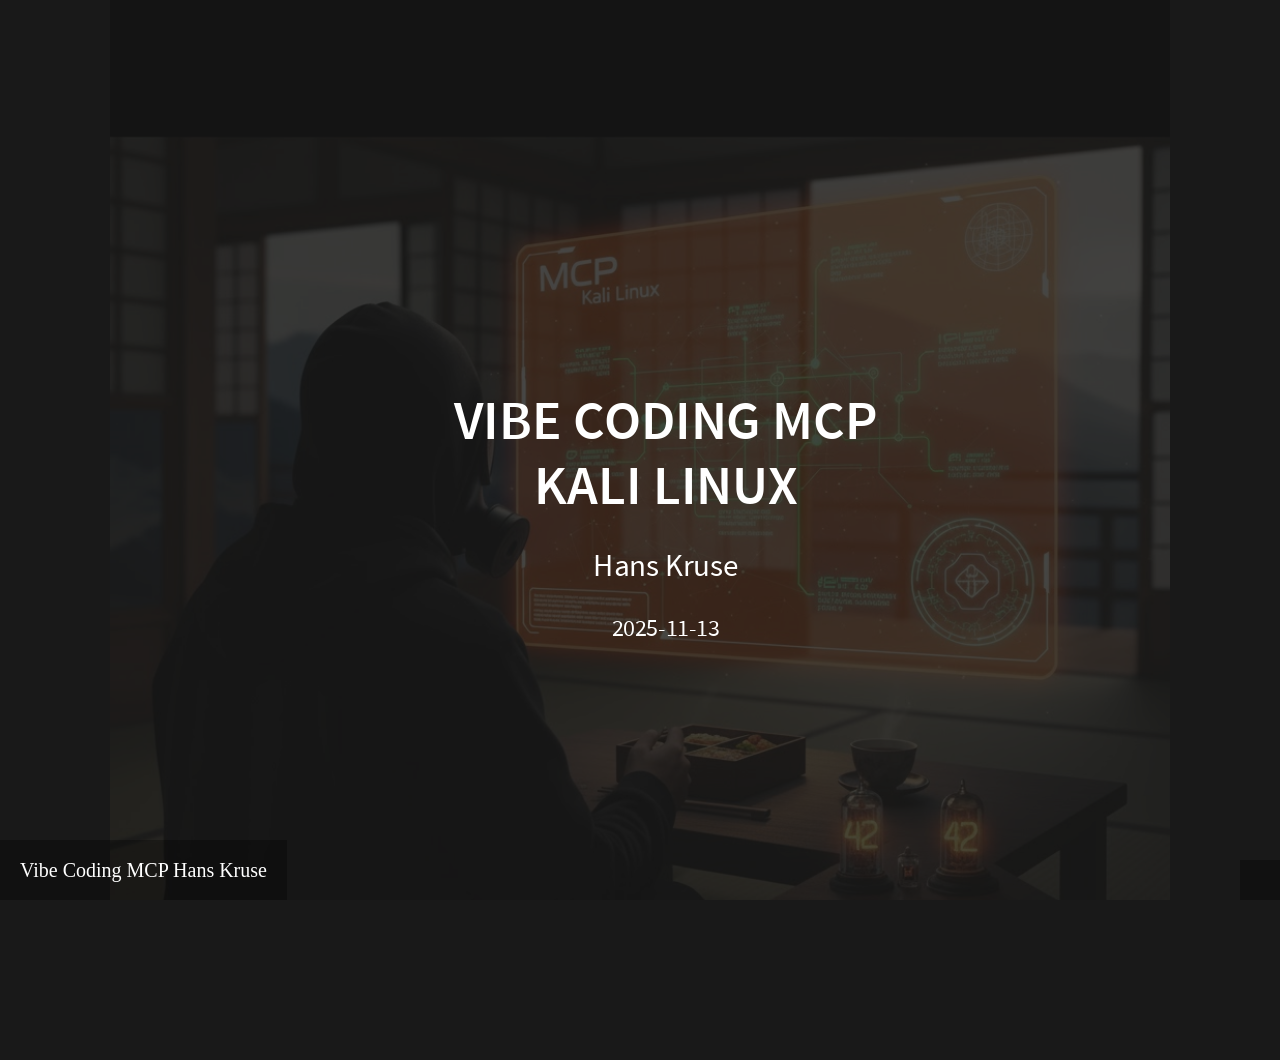
==== index.html @ af6f3811 "Single sheets for examples" ====
<!DOCTYPE html>
<html>
<head>
  <meta charset="utf-8">
  <meta name="generator" content="pandoc">
  <meta name="author" content="Hans Kruse">
  <meta name="dcterms.date" content="2025-11-13">
  <title>Vibe Coding MCP Kali Linux</title>
  <meta name="apple-mobile-web-app-capable" content="yes">
  <meta name="apple-mobile-web-app-status-bar-style" content="black-translucent">
  <meta name="viewport" content="width=device-width, initial-scale=1.0, maximum-scale=1.0, user-scalable=no, minimal-ui">
  <link rel="stylesheet" href="./reveal.js-4.6.1/dist/reset.css">
  <link rel="stylesheet" href="./reveal.js-4.6.1/dist/reveal.css">
  <style>
    .reveal .sourceCode {  /* see #7635 */
      overflow: visible;
    }
    code{white-space: pre-wrap;}
    span.smallcaps{font-variant: small-caps;}
    div.columns{display: flex; gap: min(4vw, 1.5em);}
    div.column{flex: auto; overflow-x: auto;}
    div.hanging-indent{margin-left: 1.5em; text-indent: -1.5em;}
    /* The extra [class] is a hack that increases specificity enough to
       override a similar rule in reveal.js */
    ul.task-list[class]{list-style: none;}
    ul.task-list li input[type="checkbox"] {
      font-size: inherit;
      width: 0.8em;
      margin: 0 0.8em 0.2em -1.6em;
      vertical-align: middle;
    }
    .display.math{display: block; text-align: center; margin: 0.5rem auto;}
  </style>
  <link rel="stylesheet" href="./reveal.js-4.6.1/dist/theme/black.css" id="theme">
  <link rel="stylesheet" href="custom.css"/>
</head>
<body>
<div id="footer-left">
  <a href="https://github.com/hanskruse/vibe-coding-mcp">Vibe Coding MCP Hans Kruse</a>
</div>
<div id="footer-right">
  <div class="page-number"></div>
</div>
  <div class="reveal">
    <div class="slides">

<section id="title-slide" data-background-image="images/0_start.jpg" data-background-opacity="0.2" data-background-size="contain">
  <h1 class="title">Vibe Coding MCP<br>Kali Linux</h1>
  <p class="author">Hans Kruse</p>
  <p class="date">2025-11-13</p>
</section>

<section id="introduction" class="slide level1">
<h1>Introduction</h1>
<div class="two-column-layout">
<div class="left-column">
<ul>
<li>OWASP Global Appsec</li>
<li>Let AI control security tools</li>
<li>Culinairy Vibe Coding Journey</li>
</ul>
</div>
<div class="right-column" data-image="images/1_start_presentation.jpg">

</div>
</div>
</section>
<section id="rules" class="slide level1">
<h1>Rules</h1>
<div class="two-column-layout">
<div class="left-column">
<ul>
<li>Hobby project</li>
<li>My Own time</li>
<li>My Own Hardware</li>
<li>Local or contracted LLMs</li>
<li>Check company policies</li>
<li>Don’t install tools without permission</li>
<li>Don’t hack without permission</li>
<li>Check generated code</li>
</ul>
</div>
<div class="right-column" data-image="images/1.1_zero_days.jpg">

</div>
</div>
</section>
<section id="context" class="slide level1">
<h1>Context</h1>
<div class="two-column-layout">
<div class="left-column">
<ul>
<li>LLM lossy copy of the internet</li>
<li>cut-off date</li>
<li>context</li>
<li>Train your own model</li>
<li>Tune an existing model</li>
<li>Retrieval Augmented Generation(RAG)</li>
<li>Agents</li>
<li><a href="https://en.wikipedia.org/wiki/Model_Context_Protocol">Model
Context Protocol</a></li>
<li>MCP November 1994</li>
</ul>
</div>
<div class="right-column"
data-image="images/2_zen_ai_training_rag_mcp.jpg">

</div>
</div>
</section>
<section id="reminds-me-of.." class="slide level1">
<h1>Reminds me of..</h1>
<div class="two-column-layout">
<div class="left-column">
<ul>
<li>Web services</li>
<li>Micro services</li>
<li><a
href="https://en.wikipedia.org/wiki/Common_Gateway_Interface">Common
Gateway Interface</a></li>
<li>CGI 1993</li>
</ul>
</div>
<div class="right-column" data-image="images/3_zen_cgi_bin.jpg">

</div>
</div>
</section>
<section id="spring-ai-and-langchain4j" class="slide level1">
<h1>Spring AI and LangChain4J</h1>
<div class="two-column-layout">
<div class="left-column">
<ul>
<li>Python sample code</li>
<li>I want it in Java</li>
<li>Apeldoorn JUG, JFall</li>
<li><a href="https://docs.langchain4j.dev/intro">LangChain4J</a></li>
<li><a href="https://spring.io/projects/spring-ai">Spring AI</a></li>
</ul>
</div>
<div class="right-column" data-image="images/4_zen_kali_mcp_spring.jpg">

</div>
</div>
</section>
<section id="vibe-coding-mcp" class="slide level1">
<h1>Vibe Coding MCP</h1>
<div class="two-column-layout">
<div class="left-column">
<table>
<thead>
<tr>
<th>Gemini task</th>
<th style="text-align: center;">Success</th>
</tr>
</thead>
<tbody>
<tr>
<td>Kali Linux</td>
<td style="text-align: center;">❌</td>
</tr>
<tr>
<td>NMap on Debian</td>
<td style="text-align: center;">❌</td>
</tr>
<tr>
<td>Echo service</td>
<td style="text-align: center;">✅</td>
</tr>
<tr>
<td>Replace Echo service with NMap</td>
<td style="text-align: center;">✅</td>
</tr>
<tr>
<td>Replace Debian with Kali</td>
<td style="text-align: center;">✅</td>
</tr>
<tr>
<td>Add Whois</td>
<td style="text-align: center;">✅</td>
</tr>
<tr>
<td>Add dig</td>
<td style="text-align: center;">✅</td>
</tr>
<tr>
<td>Four more tools</td>
<td style="text-align: center;">✅</td>
</tr>
</tbody>
</table>
</div>
<div class="right-column"
data-image="images/5_zen_gemini_mobil_refuse_kali.jpg">

</div>
</div>
</section>
<section id="due-dillegence" class="slide level1">
<h1>Due dillegence</h1>
<div class="two-column-layout">
<div class="left-column">
<ul>
<li>Checked Google bug bountry program</li>
<li>It almost works</li>
<li>When you start from Echo?</li>
<li>Checked with Google Gemini team</li>
</ul>
</div>
<div class="right-column" data-image="images/stack_our_elbow.jpg">

</div>
</div>
</section>
<section id="a-webservice" class="slide level1">
<h1>A webservice !?!</h1>
<div class="two-column-layout">
<div class="left-column">
<ul>
<li>Manual cleanup</li>
<li>Refactored the code with gemini-cli</li>
<li>A working solution</li>
<li>Not MCP compliant</li>
<li>A webservice</li>
</ul>
</div>
<div class="right-column" data-image="images/vibe_coded_webservice.png">

</div>
</div>
</section>
<section id="the-vibe-is-on" class="slide level1">
<h1>The Vibe is on</h1>
<div class="two-column-layout">
<div class="left-column">
<ul>
<li>3 Saturdays of prompting</li>
<li>Spring-AI</li>
<li>Spring-AI Milestone releases</li>
<li>Langchain 4J</li>
<li>Convert code to Kotlin</li>
<li>Try Koog</li>
<li>Non-working oscillations</li>
</ul>
</div>
<div class="right-column"
data-image="images/6_vibe_coding_out_of_control.jpg">

</div>
</div>
</section>
<section id="code-deleted" class="slide level1">
<h1>Code deleted</h1>
<div class="two-column-layout">
<div class="left-column">
<ul>
<li>My LinkedIn: Deleted code is ok</li>
<li>Why did you delete the code?</li>
<li>It compiles</li>
</ul>
</div>
<div class="right-column" data-image="images/code_deleted.jpg">

</div>
</div>
</section>
<section id="human-intervention" class="slide level1">
<h1>Human Intervention</h1>
<div class="two-column-layout">
<div class="left-column">
<ul>
<li>Read documentation</li>
<li>Watch a tutorial video</li>
<li>Generate a sample project</li>
<li>Feed to LLM as example for fixing</li>
</ul>
</div>
<div class="right-column"
data-image="images/7_vibe_codig_fix_with_example_project_and_better_food_and_pilot_cap.jpg">

</div>
</div>
</section>
<section id="example-project" class="slide level1">
<h1>Example project</h1>
<p><img src="images/example_project.png" style="width: 100%; height: auto;"></p>
</section>
<section id="fixed-project" class="slide level1">
<h1>Fixed Project</h1>
<p><img src="images/fixed_project.png" style="width: 100%; height: auto;"></p>
</section>
<section id="mcp-inspector" class="slide level1">
<h1>MCP Inspector</h1>
<p><img src="images/mcp_inspector.png" style="width: 100%; height: auto;"></p>
</section>
<section id="llm-studio" class="slide level1">
<h1>LLM Studio</h1>
<p><img src="images/llm_studio.png" style="width: 100%; height: auto;"></p>
</section>
<section id="conclusion" class="slide level1">
<h1>Conclusion</h1>
<div class="two-column-layout">
<div class="left-column">
<ul>
<li>LLM and cutting edge are <br/> No friends</li>
<li>Point LLM to documentation</li>
<li>Point LLM to example project</li>
<li>MCP POC is easy to do</li>
<li>Exposing all options of something like NMAP <br/> Takes a bit
longer.</li>
</ul>
</div>
<div class="right-column"
data-image="images/8_zen_enjoy_kaiseki_cuisine.jpg">

</div>
</div>
</section>
<section id="questions" class="slide level1">
<h1>Questions</h1>
<div class="two-column-layout">
<div class="left-column">
<ul>
<li>Questions?</li>
<li>Remarks?</li>
<li>Anything else?</li>
</ul>
</div>
<div class="right-column" data-image="images/toxic_spaghetti.jpg">

</div>
</div>
</section>
    </div>
  </div>

  <script src="./reveal.js-4.6.1/dist/reveal.js"></script>

  <!-- reveal.js plugins -->
  <script src="./reveal.js-4.6.1/plugin/notes/notes.js"></script>
  <script src="./reveal.js-4.6.1/plugin/search/search.js"></script>
  <script src="./reveal.js-4.6.1/plugin/zoom/zoom.js"></script>

  <script>

      // Full list of configuration options available at:
      // https://revealjs.com/config/
      Reveal.initialize({
        // Display controls in the bottom right corner
        controls: true,

        // Help the user learn the controls by providing hints, for example by
        // bouncing the down arrow when they first encounter a vertical slide
        controlsTutorial: true,

        // Determines where controls appear, "edges" or "bottom-right"
        controlsLayout: 'bottom-right',

        // Visibility rule for backwards navigation arrows; "faded", "hidden"
        // or "visible"
        controlsBackArrows: 'faded',

        // Display a presentation progress bar
        progress: true,

        // Display the page number of the current slide
        slideNumber: false,

        // 'all', 'print', or 'speaker'
        showSlideNumber: 'all',

        // Add the current slide number to the URL hash so that reloading the
        // page/copying the URL will return you to the same slide
        hash: true,

        // Start with 1 for the hash rather than 0
        hashOneBasedIndex: false,

        // Flags if we should monitor the hash and change slides accordingly
        respondToHashChanges: true,

        // Push each slide change to the browser history
        history: false,

        // Enable keyboard shortcuts for navigation
        keyboard: true,

        // Enable the slide overview mode
        overview: true,

        // Disables the default reveal.js slide layout (scaling and centering)
        // so that you can use custom CSS layout
        disableLayout: false,

        // Vertical centering of slides
        center: true,

        // Enables touch navigation on devices with touch input
        touch: true,

        // Loop the presentation
        loop: false,

        // Change the presentation direction to be RTL
        rtl: false,

        // see https://revealjs.com/vertical-slides/#navigation-mode
        navigationMode: 'default',

        // Randomizes the order of slides each time the presentation loads
        shuffle: false,

        // Turns fragments on and off globally
        fragments: true,

        // Flags whether to include the current fragment in the URL,
        // so that reloading brings you to the same fragment position
        fragmentInURL: true,

        // Flags if the presentation is running in an embedded mode,
        // i.e. contained within a limited portion of the screen
        embedded: false,

        // Flags if we should show a help overlay when the questionmark
        // key is pressed
        help: true,

        // Flags if it should be possible to pause the presentation (blackout)
        pause: true,

        // Flags if speaker notes should be visible to all viewers
        showNotes: false,

        // Global override for autoplaying embedded media (null/true/false)
        autoPlayMedia: null,

        // Global override for preloading lazy-loaded iframes (null/true/false)
        preloadIframes: null,

        // Number of milliseconds between automatically proceeding to the
        // next slide, disabled when set to 0, this value can be overwritten
        // by using a data-autoslide attribute on your slides
        autoSlide: 0,

        // Stop auto-sliding after user input
        autoSlideStoppable: true,

        // Use this method for navigation when auto-sliding
        autoSlideMethod: null,

        // Specify the average time in seconds that you think you will spend
        // presenting each slide. This is used to show a pacing timer in the
        // speaker view
        defaultTiming: null,

        // Enable slide navigation via mouse wheel
        mouseWheel: false,

        // The display mode that will be used to show slides
        display: 'block',

        // Hide cursor if inactive
        hideInactiveCursor: true,

        // Time before the cursor is hidden (in ms)
        hideCursorTime: 5000,

        // Opens links in an iframe preview overlay
        previewLinks: false,

        // Transition style (none/fade/slide/convex/concave/zoom)
        transition: 'slide',

        // Transition speed (default/fast/slow)
        transitionSpeed: 'default',

        // Transition style for full page slide backgrounds
        // (none/fade/slide/convex/concave/zoom)
        backgroundTransition: 'fade',

        // Number of slides away from the current that are visible
        viewDistance: 3,

        // Number of slides away from the current that are visible on mobile
        // devices. It is advisable to set this to a lower number than
        // viewDistance in order to save resources.
        mobileViewDistance: 2,

        // reveal.js plugins
        plugins: [
          RevealNotes,
          RevealSearch,
          RevealZoom
        ]
      });
    </script>
    <script>
    </body>
</html>
---- reveal.js-4.6.1/dist/reveal.css ----
/*!
* reveal.js 4.5.0
* https://revealjs.com
* MIT licensed
*
* Copyright (C) 2011-2023 Hakim El Hattab, https://hakim.se
*/
.reveal .r-stretch,.reveal .stretch{max-width:none;max-height:none}.reveal pre.r-stretch code,.reveal pre.stretch code{height:100%;max-height:100%;box-sizing:border-box}.reveal .r-fit-text{display:inline-block;white-space:nowrap}.reveal .r-stack{display:grid}.reveal .r-stack>*{grid-area:1/1;margin:auto}.reveal .r-hstack,.reveal .r-vstack{display:flex}.reveal .r-hstack img,.reveal .r-hstack video,.reveal .r-vstack img,.reveal .r-vstack video{min-width:0;min-height:0;object-fit:contain}.reveal .r-vstack{flex-direction:column;align-items:center;justify-content:center}.reveal .r-hstack{flex-direction:row;align-items:center;justify-content:center}.reveal .items-stretch{align-items:stretch}.reveal .items-start{align-items:flex-start}.reveal .items-center{align-items:center}.reveal .items-end{align-items:flex-end}.reveal .justify-between{justify-content:space-between}.reveal .justify-around{justify-content:space-around}.reveal .justify-start{justify-content:flex-start}.reveal .justify-center{justify-content:center}.reveal .justify-end{justify-content:flex-end}html.reveal-full-page{width:100%;height:100%;height:100vh;height:calc(var(--vh,1vh) * 100);overflow:hidden}.reveal-viewport{height:100%;overflow:hidden;position:relative;line-height:1;margin:0;background-color:#fff;color:#000}.reveal-viewport:fullscreen{top:0!important;left:0!important;width:100%!important;height:100%!important;transform:none!important}.reveal .fragment{transition:all .2s ease}.reveal .fragment:not(.custom){opacity:0;visibility:hidden;will-change:opacity}.reveal .fragment.visible{opacity:1;visibility:inherit}.reveal .fragment.disabled{transition:none}.reveal .fragment.grow{opacity:1;visibility:inherit}.reveal .fragment.grow.visible{transform:scale(1.3)}.reveal .fragment.shrink{opacity:1;visibility:inherit}.reveal .fragment.shrink.visible{transform:scale(.7)}.reveal .fragment.zoom-in{transform:scale(.1)}.reveal .fragment.zoom-in.visible{transform:none}.reveal .fragment.fade-out{opacity:1;visibility:inherit}.reveal .fragment.fade-out.visible{opacity:0;visibility:hidden}.reveal .fragment.semi-fade-out{opacity:1;visibility:inherit}.reveal .fragment.semi-fade-out.visible{opacity:.5;visibility:inherit}.reveal .fragment.strike{opacity:1;visibility:inherit}.reveal .fragment.strike.visible{text-decoration:line-through}.reveal .fragment.fade-up{transform:translate(0,40px)}.reveal .fragment.fade-up.visible{transform:translate(0,0)}.reveal .fragment.fade-down{transform:translate(0,-40px)}.reveal .fragment.fade-down.visible{transform:translate(0,0)}.reveal .fragment.fade-right{transform:translate(-40px,0)}.reveal .fragment.fade-right.visible{transform:translate(0,0)}.reveal .fragment.fade-left{transform:translate(40px,0)}.reveal .fragment.fade-left.visible{transform:translate(0,0)}.reveal .fragment.current-visible,.reveal .fragment.fade-in-then-out{opacity:0;visibility:hidden}.reveal .fragment.current-visible.current-fragment,.reveal .fragment.fade-in-then-out.current-fragment{opacity:1;visibility:inherit}.reveal .fragment.fade-in-then-semi-out{opacity:0;visibility:hidden}.reveal .fragment.fade-in-then-semi-out.visible{opacity:.5;visibility:inherit}.reveal .fragment.fade-in-then-semi-out.current-fragment{opacity:1;visibility:inherit}.reveal .fragment.highlight-blue,.reveal .fragment.highlight-current-blue,.reveal .fragment.highlight-current-green,.reveal .fragment.highlight-current-red,.reveal .fragment.highlight-green,.reveal .fragment.highlight-red{opacity:1;visibility:inherit}.reveal .fragment.highlight-red.visible{color:#ff2c2d}.reveal .fragment.highlight-green.visible{color:#17ff2e}.reveal .fragment.highlight-blue.visible{color:#1b91ff}.reveal .fragment.highlight-current-red.current-fragment{color:#ff2c2d}.reveal .fragment.highlight-current-green.current-fragment{color:#17ff2e}.reveal .fragment.highlight-current-blue.current-fragment{color:#1b91ff}.reveal:after{content:"";font-style:italic}.reveal iframe{z-index:1}.reveal a{position:relative}@keyframes bounce-right{0%,10%,25%,40%,50%{transform:translateX(0)}20%{transform:translateX(10px)}30%{transform:translateX(-5px)}}@keyframes bounce-left{0%,10%,25%,40%,50%{transform:translateX(0)}20%{transform:translateX(-10px)}30%{transform:translateX(5px)}}@keyframes bounce-down{0%,10%,25%,40%,50%{transform:translateY(0)}20%{transform:translateY(10px)}30%{transform:translateY(-5px)}}.reveal .controls{display:none;position:absolute;top:auto;bottom:12px;right:12px;left:auto;z-index:11;color:#000;pointer-events:none;font-size:10px}.reveal .controls button{position:absolute;padding:0;background-color:transparent;border:0;outline:0;cursor:pointer;color:currentColor;transform:scale(.9999);transition:color .2s ease,opacity .2s ease,transform .2s ease;z-index:2;pointer-events:auto;font-size:inherit;visibility:hidden;opacity:0;-webkit-appearance:none;-webkit-tap-highlight-color:transparent}.reveal .controls .controls-arrow:after,.reveal .controls .controls-arrow:before{content:"";position:absolute;top:0;left:0;width:2.6em;height:.5em;border-radius:.25em;background-color:currentColor;transition:all .15s ease,background-color .8s ease;transform-origin:.2em 50%;will-change:transform}.reveal .controls .controls-arrow{position:relative;width:3.6em;height:3.6em}.reveal .controls .controls-arrow:before{transform:translateX(.5em) translateY(1.55em) rotate(45deg)}.reveal .controls .controls-arrow:after{transform:translateX(.5em) translateY(1.55em) rotate(-45deg)}.reveal .controls .controls-arrow:hover:before{transform:translateX(.5em) translateY(1.55em) rotate(40deg)}.reveal .controls .controls-arrow:hover:after{transform:translateX(.5em) translateY(1.55em) rotate(-40deg)}.reveal .controls .controls-arrow:active:before{transform:translateX(.5em) translateY(1.55em) rotate(36deg)}.reveal .controls .controls-arrow:active:after{transform:translateX(.5em) translateY(1.55em) rotate(-36deg)}.reveal .controls .navigate-left{right:6.4em;bottom:3.2em;transform:translateX(-10px)}.reveal .controls .navigate-left.highlight{animation:bounce-left 2s 50 both ease-out}.reveal .controls .navigate-right{right:0;bottom:3.2em;transform:translateX(10px)}.reveal .controls .navigate-right .controls-arrow{transform:rotate(180deg)}.reveal .controls .navigate-right.highlight{animation:bounce-right 2s 50 both ease-out}.reveal .controls .navigate-up{right:3.2em;bottom:6.4em;transform:translateY(-10px)}.reveal .controls .navigate-up .controls-arrow{transform:rotate(90deg)}.reveal .controls .navigate-down{right:3.2em;bottom:-1.4em;padding-bottom:1.4em;transform:translateY(10px)}.reveal .controls .navigate-down .controls-arrow{transform:rotate(-90deg)}.reveal .controls .navigate-down.highlight{animation:bounce-down 2s 50 both ease-out}.reveal .controls[data-controls-back-arrows=faded] .navigate-up.enabled{opacity:.3}.reveal .controls[data-controls-back-arrows=faded] .navigate-up.enabled:hover{opacity:1}.reveal .controls[data-controls-back-arrows=hidden] .navigate-up.enabled{opacity:0;visibility:hidden}.reveal .controls .enabled{visibility:visible;opacity:.9;cursor:pointer;transform:none}.reveal .controls .enabled.fragmented{opacity:.5}.reveal .controls .enabled.fragmented:hover,.reveal .controls .enabled:hover{opacity:1}.reveal:not(.rtl) .controls[data-controls-back-arrows=faded] .navigate-left.enabled{opacity:.3}.reveal:not(.rtl) .controls[data-controls-back-arrows=faded] .navigate-left.enabled:hover{opacity:1}.reveal:not(.rtl) .controls[data-controls-back-arrows=hidden] .navigate-left.enabled{opacity:0;visibility:hidden}.reveal.rtl .controls[data-controls-back-arrows=faded] .navigate-right.enabled{opacity:.3}.reveal.rtl .controls[data-controls-back-arrows=faded] .navigate-right.enabled:hover{opacity:1}.reveal.rtl .controls[data-controls-back-arrows=hidden] .navigate-right.enabled{opacity:0;visibility:hidden}.reveal[data-navigation-mode=linear].has-horizontal-slides .navigate-down,.reveal[data-navigation-mode=linear].has-horizontal-slides .navigate-up{display:none}.reveal:not(.has-vertical-slides) .controls .navigate-left,.reveal[data-navigation-mode=linear].has-horizontal-slides .navigate-left{bottom:1.4em;right:5.5em}.reveal:not(.has-vertical-slides) .controls .navigate-right,.reveal[data-navigation-mode=linear].has-horizontal-slides .navigate-right{bottom:1.4em;right:.5em}.reveal:not(.has-horizontal-slides) .controls .navigate-up{right:1.4em;bottom:5em}.reveal:not(.has-horizontal-slides) .controls .navigate-down{right:1.4em;bottom:.5em}.reveal.has-dark-background .controls{color:#fff}.reveal.has-light-background .controls{color:#000}.reveal.no-hover .controls .controls-arrow:active:before,.reveal.no-hover .controls .controls-arrow:hover:before{transform:translateX(.5em) translateY(1.55em) rotate(45deg)}.reveal.no-hover .controls .controls-arrow:active:after,.reveal.no-hover .controls .controls-arrow:hover:after{transform:translateX(.5em) translateY(1.55em) rotate(-45deg)}@media screen and (min-width:500px){.reveal .controls[data-controls-layout=edges]{top:0;right:0;bottom:0;left:0}.reveal .controls[data-controls-layout=edges] .navigate-down,.reveal .controls[data-controls-layout=edges] .navigate-left,.reveal .controls[data-controls-layout=edges] .navigate-right,.reveal .controls[data-controls-layout=edges] .navigate-up{bottom:auto;right:auto}.reveal .controls[data-controls-layout=edges] .navigate-left{top:50%;left:.8em;margin-top:-1.8em}.reveal .controls[data-controls-layout=edges] .navigate-right{top:50%;right:.8em;margin-top:-1.8em}.reveal .controls[data-controls-layout=edges] .navigate-up{top:.8em;left:50%;margin-left:-1.8em}.reveal .controls[data-controls-layout=edges] .navigate-down{bottom:-.3em;left:50%;margin-left:-1.8em}}.reveal .progress{position:absolute;display:none;height:3px;width:100%;bottom:0;left:0;z-index:10;background-color:rgba(0,0,0,.2);color:#fff}.reveal .progress:after{content:"";display:block;position:absolute;height:10px;width:100%;top:-10px}.reveal .progress span{display:block;height:100%;width:100%;background-color:currentColor;transition:transform .8s cubic-bezier(.26,.86,.44,.985);transform-origin:0 0;transform:scaleX(0)}.reveal .slide-number{position:absolute;display:block;right:8px;bottom:8px;z-index:31;font-family:Helvetica,sans-serif;font-size:12px;line-height:1;color:#fff;background-color:rgba(0,0,0,.4);padding:5px}.reveal .slide-number a{color:currentColor}.reveal .slide-number-delimiter{margin:0 3px}.reveal{position:relative;width:100%;height:100%;overflow:hidden;touch-action:pinch-zoom}.reveal.embedded{touch-action:pan-y}.reveal .slides{position:absolute;width:100%;height:100%;top:0;right:0;bottom:0;left:0;margin:auto;pointer-events:none;overflow:visible;z-index:1;text-align:center;perspective:600px;perspective-origin:50% 40%}.reveal .slides>section{perspective:600px}.reveal .slides>section,.reveal .slides>section>section{display:none;position:absolute;width:100%;pointer-events:auto;z-index:10;transform-style:flat;transition:transform-origin .8s cubic-bezier(.26,.86,.44,.985),transform .8s cubic-bezier(.26,.86,.44,.985),visibility .8s cubic-bezier(.26,.86,.44,.985),opacity .8s cubic-bezier(.26,.86,.44,.985)}.reveal[data-transition-speed=fast] .slides section{transition-duration:.4s}.reveal[data-transition-speed=slow] .slides section{transition-duration:1.2s}.reveal .slides section[data-transition-speed=fast]{transition-duration:.4s}.reveal .slides section[data-transition-speed=slow]{transition-duration:1.2s}.reveal .slides>section.stack{padding-top:0;padding-bottom:0;pointer-events:none;height:100%}.reveal .slides>section.present,.reveal .slides>section>section.present{display:block;z-index:11;opacity:1}.reveal .slides>section:empty,.reveal .slides>section>section:empty,.reveal .slides>section>section[data-background-interactive],.reveal .slides>section[data-background-interactive]{pointer-events:none}.reveal.center,.reveal.center .slides,.reveal.center .slides section{min-height:0!important}.reveal .slides>section:not(.present),.reveal .slides>section>section:not(.present){pointer-events:none}.reveal.overview .slides>section,.reveal.overview .slides>section>section{pointer-events:auto}.reveal .slides>section.future,.reveal .slides>section.future>section,.reveal .slides>section.past,.reveal .slides>section.past>section,.reveal .slides>section>section.future,.reveal .slides>section>section.past{opacity:0}.reveal .slides>section[data-transition=slide].past,.reveal .slides>section[data-transition~=slide-out].past,.reveal.slide .slides>section:not([data-transition]).past{transform:translate(-150%,0)}.reveal .slides>section[data-transition=slide].future,.reveal .slides>section[data-transition~=slide-in].future,.reveal.slide .slides>section:not([data-transition]).future{transform:translate(150%,0)}.reveal .slides>section>section[data-transition=slide].past,.reveal .slides>section>section[data-transition~=slide-out].past,.reveal.slide .slides>section>section:not([data-transition]).past{transform:translate(0,-150%)}.reveal .slides>section>section[data-transition=slide].future,.reveal .slides>section>section[data-transition~=slide-in].future,.reveal.slide .slides>section>section:not([data-transition]).future{transform:translate(0,150%)}.reveal .slides>section[data-transition=linear].past,.reveal .slides>section[data-transition~=linear-out].past,.reveal.linear .slides>section:not([data-transition]).past{transform:translate(-150%,0)}.reveal .slides>section[data-transition=linear].future,.reveal .slides>section[data-transition~=linear-in].future,.reveal.linear .slides>section:not([data-transition]).future{transform:translate(150%,0)}.reveal .slides>section>section[data-transition=linear].past,.reveal .slides>section>section[data-transition~=linear-out].past,.reveal.linear .slides>section>section:not([data-transition]).past{transform:translate(0,-150%)}.reveal .slides>section>section[data-transition=linear].future,.reveal .slides>section>section[data-transition~=linear-in].future,.reveal.linear .slides>section>section:not([data-transition]).future{transform:translate(0,150%)}.reveal .slides section[data-transition=default].stack,.reveal.default .slides section.stack{transform-style:preserve-3d}.reveal .slides>section[data-transition=default].past,.reveal .slides>section[data-transition~=default-out].past,.reveal.default .slides>section:not([data-transition]).past{transform:translate3d(-100%,0,0) rotateY(-90deg) translate3d(-100%,0,0)}.reveal .slides>section[data-transition=default].future,.reveal .slides>section[data-transition~=default-in].future,.reveal.default .slides>section:not([data-transition]).future{transform:translate3d(100%,0,0) rotateY(90deg) translate3d(100%,0,0)}.reveal .slides>section>section[data-transition=default].past,.reveal .slides>section>section[data-transition~=default-out].past,.reveal.default .slides>section>section:not([data-transition]).past{transform:translate3d(0,-300px,0) rotateX(70deg) translate3d(0,-300px,0)}.reveal .slides>section>section[data-transition=default].future,.reveal .slides>section>section[data-transition~=default-in].future,.reveal.default .slides>section>section:not([data-transition]).future{transform:translate3d(0,300px,0) rotateX(-70deg) translate3d(0,300px,0)}.reveal .slides section[data-transition=convex].stack,.reveal.convex .slides section.stack{transform-style:preserve-3d}.reveal .slides>section[data-transition=convex].past,.reveal .slides>section[data-transition~=convex-out].past,.reveal.convex .slides>section:not([data-transition]).past{transform:translate3d(-100%,0,0) rotateY(-90deg) translate3d(-100%,0,0)}.reveal .slides>section[data-transition=convex].future,.reveal .slides>section[data-transition~=convex-in].future,.reveal.convex .slides>section:not([data-transition]).future{transform:translate3d(100%,0,0) rotateY(90deg) translate3d(100%,0,0)}.reveal .slides>section>section[data-transition=convex].past,.reveal .slides>section>section[data-transition~=convex-out].past,.reveal.convex .slides>section>section:not([data-transition]).past{transform:translate3d(0,-300px,0) rotateX(70deg) translate3d(0,-300px,0)}.reveal .slides>section>section[data-transition=convex].future,.reveal .slides>section>section[data-transition~=convex-in].future,.reveal.convex .slides>section>section:not([data-transition]).future{transform:translate3d(0,300px,0) rotateX(-70deg) translate3d(0,300px,0)}.reveal .slides section[data-transition=concave].stack,.reveal.concave .slides section.stack{transform-style:preserve-3d}.reveal .slides>section[data-transition=concave].past,.reveal .slides>section[data-transition~=concave-out].past,.reveal.concave .slides>section:not([data-transition]).past{transform:translate3d(-100%,0,0) rotateY(90deg) translate3d(-100%,0,0)}.reveal .slides>section[data-transition=concave].future,.reveal .slides>section[data-transition~=concave-in].future,.reveal.concave .slides>section:not([data-transition]).future{transform:translate3d(100%,0,0) rotateY(-90deg) translate3d(100%,0,0)}.reveal .slides>section>section[data-transition=concave].past,.reveal .slides>section>section[data-transition~=concave-out].past,.reveal.concave .slides>section>section:not([data-transition]).past{transform:translate3d(0,-80%,0) rotateX(-70deg) translate3d(0,-80%,0)}.reveal .slides>section>section[data-transition=concave].future,.reveal .slides>section>section[data-transition~=concave-in].future,.reveal.concave .slides>section>section:not([data-transition]).future{transform:translate3d(0,80%,0) rotateX(70deg) translate3d(0,80%,0)}.reveal .slides section[data-transition=zoom],.reveal.zoom .slides section:not([data-transition]){transition-timing-function:ease}.reveal .slides>section[data-transition=zoom].past,.reveal .slides>section[data-transition~=zoom-out].past,.reveal.zoom .slides>section:not([data-transition]).past{visibility:hidden;transform:scale(16)}.reveal .slides>section[data-transition=zoom].future,.reveal .slides>section[data-transition~=zoom-in].future,.reveal.zoom .slides>section:not([data-transition]).future{visibility:hidden;transform:scale(.2)}.reveal .slides>section>section[data-transition=zoom].past,.reveal .slides>section>section[data-transition~=zoom-out].past,.reveal.zoom .slides>section>section:not([data-transition]).past{transform:scale(16)}.reveal .slides>section>section[data-transition=zoom].future,.reveal .slides>section>section[data-transition~=zoom-in].future,.reveal.zoom .slides>section>section:not([data-transition]).future{transform:scale(.2)}.reveal.cube .slides{perspective:1300px}.reveal.cube .slides section{padding:30px;min-height:700px;backface-visibility:hidden;box-sizing:border-box;transform-style:preserve-3d}.reveal.center.cube .slides section{min-height:0}.reveal.cube .slides section:not(.stack):before{content:"";position:absolute;display:block;width:100%;height:100%;left:0;top:0;background:rgba(0,0,0,.1);border-radius:4px;transform:translateZ(-20px)}.reveal.cube .slides section:not(.stack):after{content:"";position:absolute;display:block;width:90%;height:30px;left:5%;bottom:0;background:0 0;z-index:1;border-radius:4px;box-shadow:0 95px 25px rgba(0,0,0,.2);transform:translateZ(-90px) rotateX(65deg)}.reveal.cube .slides>section.stack{padding:0;background:0 0}.reveal.cube .slides>section.past{transform-origin:100% 0;transform:translate3d(-100%,0,0) rotateY(-90deg)}.reveal.cube .slides>section.future{transform-origin:0 0;transform:translate3d(100%,0,0) rotateY(90deg)}.reveal.cube .slides>section>section.past{transform-origin:0 100%;transform:translate3d(0,-100%,0) rotateX(90deg)}.reveal.cube .slides>section>section.future{transform-origin:0 0;transform:translate3d(0,100%,0) rotateX(-90deg)}.reveal.page .slides{perspective-origin:0 50%;perspective:3000px}.reveal.page .slides section{padding:30px;min-height:700px;box-sizing:border-box;transform-style:preserve-3d}.reveal.page .slides section.past{z-index:12}.reveal.page .slides section:not(.stack):before{content:"";position:absolute;display:block;width:100%;height:100%;left:0;top:0;background:rgba(0,0,0,.1);transform:translateZ(-20px)}.reveal.page .slides section:not(.stack):after{content:"";position:absolute;display:block;width:90%;height:30px;left:5%;bottom:0;background:0 0;z-index:1;border-radius:4px;box-shadow:0 95px 25px rgba(0,0,0,.2);-webkit-transform:translateZ(-90px) rotateX(65deg)}.reveal.page .slides>section.stack{padding:0;background:0 0}.reveal.page .slides>section.past{transform-origin:0 0;transform:translate3d(-40%,0,0) rotateY(-80deg)}.reveal.page .slides>section.future{transform-origin:100% 0;transform:translate3d(0,0,0)}.reveal.page .slides>section>section.past{transform-origin:0 0;transform:translate3d(0,-40%,0) rotateX(80deg)}.reveal.page .slides>section>section.future{transform-origin:0 100%;transform:translate3d(0,0,0)}.reveal .slides section[data-transition=fade],.reveal.fade .slides section:not([data-transition]),.reveal.fade .slides>section>section:not([data-transition]){transform:none;transition:opacity .5s}.reveal.fade.overview .slides section,.reveal.fade.overview .slides>section>section{transition:none}.reveal .slides section[data-transition=none],.reveal.none .slides section:not([data-transition]){transform:none;transition:none}.reveal .pause-overlay{position:absolute;top:0;left:0;width:100%;height:100%;background:#000;visibility:hidden;opacity:0;z-index:100;transition:all 1s ease}.reveal .pause-overlay .resume-button{position:absolute;bottom:20px;right:20px;color:#ccc;border-radius:2px;padding:6px 14px;border:2px solid #ccc;font-size:16px;background:0 0;cursor:pointer}.reveal .pause-overlay .resume-button:hover{color:#fff;border-color:#fff}.reveal.paused .pause-overlay{visibility:visible;opacity:1}.reveal .no-transition,.reveal .no-transition *,.reveal .slides.disable-slide-transitions section{transition:none!important}.reveal .slides.disable-slide-transitions section{transform:none!important}.reveal .backgrounds{position:absolute;width:100%;height:100%;top:0;left:0;perspective:600px}.reveal .slide-background{display:none;position:absolute;width:100%;height:100%;opacity:0;visibility:hidden;overflow:hidden;background-color:rgba(0,0,0,0);transition:all .8s cubic-bezier(.26,.86,.44,.985)}.reveal .slide-background-content{position:absolute;width:100%;height:100%;background-position:50% 50%;background-repeat:no-repeat;background-size:cover}.reveal .slide-background.stack{display:block}.reveal .slide-background.present{opacity:1;visibility:visible;z-index:2}.print-pdf .reveal .slide-background{opacity:1!important;visibility:visible!important}.reveal .slide-background video{position:absolute;width:100%;height:100%;max-width:none;max-height:none;top:0;left:0;object-fit:cover}.reveal .slide-background[data-background-size=contain] video{object-fit:contain}.reveal>.backgrounds .slide-background[data-background-transition=none],.reveal[data-background-transition=none]>.backgrounds .slide-background:not([data-background-transition]){transition:none}.reveal>.backgrounds .slide-background[data-background-transition=slide],.reveal[data-background-transition=slide]>.backgrounds .slide-background:not([data-background-transition]){opacity:1}.reveal>.backgrounds .slide-background.past[data-background-transition=slide],.reveal[data-background-transition=slide]>.backgrounds .slide-background.past:not([data-background-transition]){transform:translate(-100%,0)}.reveal>.backgrounds .slide-background.future[data-background-transition=slide],.reveal[data-background-transition=slide]>.backgrounds .slide-background.future:not([data-background-transition]){transform:translate(100%,0)}.reveal>.backgrounds .slide-background>.slide-background.past[data-background-transition=slide],.reveal[data-background-transition=slide]>.backgrounds .slide-background>.slide-background.past:not([data-background-transition]){transform:translate(0,-100%)}.reveal>.backgrounds .slide-background>.slide-background.future[data-background-transition=slide],.reveal[data-background-transition=slide]>.backgrounds .slide-background>.slide-background.future:not([data-background-transition]){transform:translate(0,100%)}.reveal>.backgrounds .slide-background.past[data-background-transition=convex],.reveal[data-background-transition=convex]>.backgrounds .slide-background.past:not([data-background-transition]){opacity:0;transform:translate3d(-100%,0,0) rotateY(-90deg) translate3d(-100%,0,0)}.reveal>.backgrounds .slide-background.future[data-background-transition=convex],.reveal[data-background-transition=convex]>.backgrounds .slide-background.future:not([data-background-transition]){opacity:0;transform:translate3d(100%,0,0) rotateY(90deg) translate3d(100%,0,0)}.reveal>.backgrounds .slide-background>.slide-background.past[data-background-transition=convex],.reveal[data-background-transition=convex]>.backgrounds .slide-background>.slide-background.past:not([data-background-transition]){opacity:0;transform:translate3d(0,-100%,0) rotateX(90deg) translate3d(0,-100%,0)}.reveal>.backgrounds .slide-background>.slide-background.future[data-background-transition=convex],.reveal[data-background-transition=convex]>.backgrounds .slide-background>.slide-background.future:not([data-background-transition]){opacity:0;transform:translate3d(0,100%,0) rotateX(-90deg) translate3d(0,100%,0)}.reveal>.backgrounds .slide-background.past[data-background-transition=concave],.reveal[data-background-transition=concave]>.backgrounds .slide-background.past:not([data-background-transition]){opacity:0;transform:translate3d(-100%,0,0) rotateY(90deg) translate3d(-100%,0,0)}.reveal>.backgrounds .slide-background.future[data-background-transition=concave],.reveal[data-background-transition=concave]>.backgrounds .slide-background.future:not([data-background-transition]){opacity:0;transform:translate3d(100%,0,0) rotateY(-90deg) translate3d(100%,0,0)}.reveal>.backgrounds .slide-background>.slide-background.past[data-background-transition=concave],.reveal[data-background-transition=concave]>.backgrounds .slide-background>.slide-background.past:not([data-background-transition]){opacity:0;transform:translate3d(0,-100%,0) rotateX(-90deg) translate3d(0,-100%,0)}.reveal>.backgrounds .slide-background>.slide-background.future[data-background-transition=concave],.reveal[data-background-transition=concave]>.backgrounds .slide-background>.slide-background.future:not([data-background-transition]){opacity:0;transform:translate3d(0,100%,0) rotateX(90deg) translate3d(0,100%,0)}.reveal>.backgrounds .slide-background[data-background-transition=zoom],.reveal[data-background-transition=zoom]>.backgrounds .slide-background:not([data-background-transition]){transition-timing-function:ease}.reveal>.backgrounds .slide-background.past[data-background-transition=zoom],.reveal[data-background-transition=zoom]>.backgrounds .slide-background.past:not([data-background-transition]){opacity:0;visibility:hidden;transform:scale(16)}.reveal>.backgrounds .slide-background.future[data-background-transition=zoom],.reveal[data-background-transition=zoom]>.backgrounds .slide-background.future:not([data-background-transition]){opacity:0;visibility:hidden;transform:scale(.2)}.reveal>.backgrounds .slide-background>.slide-background.past[data-background-transition=zoom],.reveal[data-background-transition=zoom]>.backgrounds .slide-background>.slide-background.past:not([data-background-transition]){opacity:0;visibility:hidden;transform:scale(16)}.reveal>.backgrounds .slide-background>.slide-background.future[data-background-transition=zoom],.reveal[data-background-transition=zoom]>.backgrounds .slide-background>.slide-background.future:not([data-background-transition]){opacity:0;visibility:hidden;transform:scale(.2)}.reveal[data-transition-speed=fast]>.backgrounds .slide-background{transition-duration:.4s}.reveal[data-transition-speed=slow]>.backgrounds .slide-background{transition-duration:1.2s}.reveal [data-auto-animate-target^=unmatched]{will-change:opacity}.reveal section[data-auto-animate]:not(.stack):not([data-auto-animate=running]) [data-auto-animate-target^=unmatched]{opacity:0}.reveal.overview{perspective-origin:50% 50%;perspective:700px}.reveal.overview .slides{-moz-transform-style:preserve-3d}.reveal.overview .slides section{height:100%;top:0!important;opacity:1!important;overflow:hidden;visibility:visible!important;cursor:pointer;box-sizing:border-box}.reveal.overview .slides section.present,.reveal.overview .slides section:hover{outline:10px solid rgba(150,150,150,.4);outline-offset:10px}.reveal.overview .slides section .fragment{opacity:1;transition:none}.reveal.overview .slides section:after,.reveal.overview .slides section:before{display:none!important}.reveal.overview .slides>section.stack{padding:0;top:0!important;background:0 0;outline:0;overflow:visible}.reveal.overview .backgrounds{perspective:inherit;-moz-transform-style:preserve-3d}.reveal.overview .backgrounds .slide-background{opacity:1;visibility:visible;outline:10px solid rgba(150,150,150,.1);outline-offset:10px}.reveal.overview .backgrounds .slide-background.stack{overflow:visible}.reveal.overview .slides section,.reveal.overview-deactivating .slides section{transition:none}.reveal.overview .backgrounds .slide-background,.reveal.overview-deactivating .backgrounds .slide-background{transition:none}.reveal.rtl .slides,.reveal.rtl .slides h1,.reveal.rtl .slides h2,.reveal.rtl .slides h3,.reveal.rtl .slides h4,.reveal.rtl .slides h5,.reveal.rtl .slides h6{direction:rtl;font-family:sans-serif}.reveal.rtl code,.reveal.rtl pre{direction:ltr}.reveal.rtl ol,.reveal.rtl ul{text-align:right}.reveal.rtl .progress span{transform-origin:100% 0}.reveal.has-parallax-background .backgrounds{transition:all .8s ease}.reveal.has-parallax-background[data-transition-speed=fast] .backgrounds{transition-duration:.4s}.reveal.has-parallax-background[data-transition-speed=slow] .backgrounds{transition-duration:1.2s}.reveal>.overlay{position:absolute;top:0;left:0;width:100%;height:100%;z-index:1000;background:rgba(0,0,0,.9);transition:all .3s ease}.reveal>.overlay .spinner{position:absolute;display:block;top:50%;left:50%;width:32px;height:32px;margin:-16px 0 0 -16px;z-index:10;background-image:url([data-uri]%2F%2F%2F6%2Bvr8nJybW1tcDAwOjo6Nvb26ioqKOjo7Ozs%2FLy8vz8%2FAAAAAAAAAAAACH%2FC05FVFNDQVBFMi4wAwEAAAAh%2FhpDcmVhdGVkIHdpdGggYWpheGxvYWQuaW5mbwAh%[base64]%2FV%2FnmOM82XiHRLYKhKP1oZmADdEAAAh%2BQQJCgAAACwAAAAAIAAgAAAE6hDISWlZpOrNp1lGNRSdRpDUolIGw5RUYhhHukqFu8DsrEyqnWThGvAmhVlteBvojpTDDBUEIFwMFBRAmBkSgOrBFZogCASwBDEY%2FCZSg7GSE0gSCjQBMVG023xWBhklAnoEdhQEfyNqMIcKjhRsjEdnezB%2BA4k8gTwJhFuiW4dokXiloUepBAp5qaKpp6%2BHo7aWW54wl7obvEe0kRuoplCGepwSx2jJvqHEmGt6whJpGpfJCHmOoNHKaHx61WiSR92E4lbFoq%2BB6QDtuetcaBPnW6%2BO7wDHpIiK9SaVK5GgV543tzjgGcghAgAh%[base64]%2B%2BG%2Bw48edZPK%2BM6hLJpQg484enXIdQFSS1u6UhksENEQAAIfkECQoAAAAsAAAAACAAIAAABOcQyEmpGKLqzWcZRVUQnZYg1aBSh2GUVEIQ2aQOE%2BG%2BcD4ntpWkZQj1JIiZIogDFFyHI0UxQwFugMSOFIPJftfVAEoZLBbcLEFhlQiqGp1Vd140AUklUN3eCA51C1EWMzMCezCBBmkxVIVHBWd3HHl9JQOIJSdSnJ0TDKChCwUJjoWMPaGqDKannasMo6WnM562R5YluZRwur0wpgqZE7NKUm%2BFNRPIhjBJxKZteWuIBMN4zRMIVIhffcgojwCF117i4nlLnY5ztRLsnOk%2BaV%2BoJY7V7m76PdkS4trKcdg0Zc0tTcKkRAAAIfkECQoAAAAsAAAAACAAIAAABO4QyEkpKqjqzScpRaVkXZWQEximw1BSCUEIlDohrft6cpKCk5xid5MNJTaAIkekKGQkWyKHkvhKsR7ARmitkAYDYRIbUQRQjWBwJRzChi9CRlBcY1UN4g0%[base64]%[base64]%2BE71SRQeyqUToLA7VxF0JDyIQh%2FMVVPMt1ECZlfcjZJ9mIKoaTl1MRIl5o4CUKXOwmyrCInCKqcWtvadL2SYhyASyNDJ0uIiRMDjI0Fd30%2FiI2UA5GSS5UDj2l6NoqgOgN4gksEBgYFf0FDqKgHnyZ9OX8HrgYHdHpcHQULXAS2qKpENRg7eAMLC7kTBaixUYFkKAzWAAnLC7FLVxLWDBLKCwaKTULgEwbLA4hJtOkSBNqITT3xEgfLpBtzE%2FjiuL04RGEBgwWhShRgQExHBAAh%2BQQJCgAAACwAAAAAIAAgAAAE7xDISWlSqerNpyJKhWRdlSAVoVLCWk6JKlAqAavhO9UkUHsqlE6CwO1cRdCQ8iEIfzFVTzLdRAmZX3I2SfZiCqGk5dTESJeaOAlClzsJsqwiJwiqnFrb2nS9kmIcgEsjQydLiIlHehhpejaIjzh9eomSjZR%[base64]%2BE71SRQeyqUToLA7VxF0JDyIQh%[base64]%2BE71SRQeyqUToLA7VxF0JDyIQh%2FMVVPMt1ECZlfcjZJ9mIKoaTl1MRIl5o4CUKXOwmyrCInCKqcWtvadL2SYhyASyNDJ0uIiUd6GAULDJCRiXo1CpGXDJOUjY%2BYip9DhToJA4RBLwMLCwVDfRgbBAaqqoZ1XBMHswsHtxtFaH1iqaoGNgAIxRpbFAgfPQSqpbgGBqUD1wBXeCYp1AYZ19JJOYgH1KwA4UBvQwXUBxPqVD9L3sbp2BNk2xvvFPJd%2BMFCN6HAAIKgNggY0KtEBAAh%[base64]%2BvsYMDAzZQPC9VCNkDWUhGkuE5PxJNwiUK4UfLzOlD4WvzAHaoG9nxPi5d%2BjYUqfAhhykOFwJWiAAAIfkECQoAAAAsAAAAACAAIAAABPAQyElpUqnqzaciSoVkXVUMFaFSwlpOCcMYlErAavhOMnNLNo8KsZsMZItJEIDIFSkLGQoQTNhIsFehRww2CQLKF0tYGKYSg%2BygsZIuNqJksKgbfgIGepNo2cIUB3V1B3IvNiBYNQaDSTtfhhx0CwVPI0UJe0%2Bbm4g5VgcGoqOcnjmjqDSdnhgEoamcsZuXO1aWQy8KAwOAuTYYGwi7w5h%2BKr0SJ8MFihpNbx%2B4Erq7BYBuzsdiH1jCAzoSfl0rVirNbRXlBBlLX%2BBP0XJLAPGzTkAuAOqb0WT5AH7OcdCm5B8TgRwSRKIHQtaLCwg1RAAAOwAAAAAAAAAAAA%3D%3D);visibility:visible;opacity:.6;transition:all .3s ease}.reveal>.overlay header{position:absolute;left:0;top:0;width:100%;padding:5px;z-index:2;box-sizing:border-box}.reveal>.overlay header a{display:inline-block;width:40px;height:40px;line-height:36px;padding:0 10px;float:right;opacity:.6;box-sizing:border-box}.reveal>.overlay header a:hover{opacity:1}.reveal>.overlay header a .icon{display:inline-block;width:20px;height:20px;background-position:50% 50%;background-size:100%;background-repeat:no-repeat}.reveal>.overlay header a.close .icon{background-image:url([data-uri])}.reveal>.overlay header a.external .icon{background-image:url([data-uri])}.reveal>.overlay .viewport{position:absolute;display:flex;top:50px;right:0;bottom:0;left:0}.reveal>.overlay.overlay-preview .viewport iframe{width:100%;height:100%;max-width:100%;max-height:100%;border:0;opacity:0;visibility:hidden;transition:all .3s ease}.reveal>.overlay.overlay-preview.loaded .viewport iframe{opacity:1;visibility:visible}.reveal>.overlay.overlay-preview.loaded .viewport-inner{position:absolute;z-index:-1;left:0;top:45%;width:100%;text-align:center;letter-spacing:normal}.reveal>.overlay.overlay-preview .x-frame-error{opacity:0;transition:opacity .3s ease .3s}.reveal>.overlay.overlay-preview.loaded .x-frame-error{opacity:1}.reveal>.overlay.overlay-preview.loaded .spinner{opacity:0;visibility:hidden;transform:scale(.2)}.reveal>.overlay.overlay-help .viewport{overflow:auto;color:#fff}.reveal>.overlay.overlay-help .viewport .viewport-inner{width:600px;margin:auto;padding:20px 20px 80px 20px;text-align:center;letter-spacing:normal}.reveal>.overlay.overlay-help .viewport .viewport-inner .title{font-size:20px}.reveal>.overlay.overlay-help .viewport .viewport-inner table{border:1px solid #fff;border-collapse:collapse;font-size:16px}.reveal>.overlay.overlay-help .viewport .viewport-inner table td,.reveal>.overlay.overlay-help .viewport .viewport-inner table th{width:200px;padding:14px;border:1px solid #fff;vertical-align:middle}.reveal>.overlay.overlay-help .viewport .viewport-inner table th{padding-top:20px;padding-bottom:20px}.reveal .playback{position:absolute;left:15px;bottom:20px;z-index:30;cursor:pointer;transition:all .4s ease;-webkit-tap-highlight-color:transparent}.reveal.overview .playback{opacity:0;visibility:hidden}.reveal .hljs{min-height:100%}.reveal .hljs table{margin:initial}.reveal .hljs-ln-code,.reveal .hljs-ln-numbers{padding:0;border:0}.reveal .hljs-ln-numbers{opacity:.6;padding-right:.75em;text-align:right;vertical-align:top}.reveal .hljs.has-highlights tr:not(.highlight-line){opacity:.4}.reveal .hljs.has-highlights.fragment{transition:all .2s ease}.reveal .hljs:not(:first-child).fragment{position:absolute;top:0;left:0;width:100%;box-sizing:border-box}.reveal pre[data-auto-animate-target]{overflow:hidden}.reveal pre[data-auto-animate-target] code{height:100%}.reveal .roll{display:inline-block;line-height:1.2;overflow:hidden;vertical-align:top;perspective:400px;perspective-origin:50% 50%}.reveal .roll:hover{background:0 0;text-shadow:none}.reveal .roll span{display:block;position:relative;padding:0 2px;pointer-events:none;transition:all .4s ease;transform-origin:50% 0;transform-style:preserve-3d;backface-visibility:hidden}.reveal .roll:hover span{background:rgba(0,0,0,.5);transform:translate3d(0,0,-45px) rotateX(90deg)}.reveal .roll span:after{content:attr(data-title);display:block;position:absolute;left:0;top:0;padding:0 2px;backface-visibility:hidden;transform-origin:50% 0;transform:translate3d(0,110%,0) rotateX(-90deg)}.reveal aside.notes{display:none}.reveal .speaker-notes{display:none;position:absolute;width:33.3333333333%;height:100%;top:0;left:100%;padding:14px 18px 14px 18px;z-index:1;font-size:18px;line-height:1.4;border:1px solid rgba(0,0,0,.05);color:#222;background-color:#f5f5f5;overflow:auto;box-sizing:border-box;text-align:left;font-family:Helvetica,sans-serif;-webkit-overflow-scrolling:touch}.reveal .speaker-notes .notes-placeholder{color:#ccc;font-style:italic}.reveal .speaker-notes:focus{outline:0}.reveal .speaker-notes:before{content:"Speaker notes";display:block;margin-bottom:10px;opacity:.5}.reveal.show-notes{max-width:75%;overflow:visible}.reveal.show-notes .speaker-notes{display:block}@media screen and (min-width:1600px){.reveal .speaker-notes{font-size:20px}}@media screen and (max-width:1024px){.reveal.show-notes{border-left:0;max-width:none;max-height:70%;max-height:70vh;overflow:visible}.reveal.show-notes .speaker-notes{top:100%;left:0;width:100%;height:30vh;border:0}}@media screen and (max-width:600px){.reveal.show-notes{max-height:60%;max-height:60vh}.reveal.show-notes .speaker-notes{top:100%;height:40vh}.reveal .speaker-notes{font-size:14px}}.reveal .jump-to-slide{position:absolute;top:15px;left:15px;z-index:30;font-size:32px;-webkit-tap-highlight-color:transparent}.reveal .jump-to-slide-input{background:0 0;padding:8px;font-size:inherit;color:currentColor;border:0}.reveal .jump-to-slide-input::placeholder{color:currentColor;opacity:.5}.reveal.has-dark-background .jump-to-slide-input{color:#fff}.reveal.has-light-background .jump-to-slide-input{color:#222}.reveal .jump-to-slide-input:focus{outline:0}.zoomed .reveal *,.zoomed .reveal :after,.zoomed .reveal :before{backface-visibility:visible!important}.zoomed .reveal .controls,.zoomed .reveal .progress{opacity:0}.zoomed .reveal .roll span{background:0 0}.zoomed .reveal .roll span:after{visibility:hidden}html.print-pdf *{-webkit-print-color-adjust:exact}html.print-pdf{width:100%;height:100%;overflow:visible}html.print-pdf body{margin:0 auto!important;border:0;padding:0;float:none!important;overflow:visible}html.print-pdf .nestedarrow,html.print-pdf .reveal .controls,html.print-pdf .reveal .playback,html.print-pdf .reveal .progress,html.print-pdf .reveal.overview,html.print-pdf .state-background{display:none!important}html.print-pdf .reveal pre code{overflow:hidden!important}html.print-pdf .reveal{width:auto!important;height:auto!important;overflow:hidden!important}html.print-pdf .reveal .slides{position:static;width:100%!important;height:auto!important;zoom:1!important;pointer-events:initial;left:auto;top:auto;margin:0!important;padding:0!important;overflow:visible;display:block;perspective:none;perspective-origin:50% 50%}html.print-pdf .reveal .slides .pdf-page{position:relative;overflow:hidden;z-index:1;page-break-after:always}html.print-pdf .reveal .slides section{visibility:visible!important;display:block!important;position:absolute!important;margin:0!important;padding:0!important;box-sizing:border-box!important;min-height:1px;opacity:1!important;transform-style:flat!important;transform:none!important}html.print-pdf .reveal section.stack{position:relative!important;margin:0!important;padding:0!important;page-break-after:avoid!important;height:auto!important;min-height:auto!important}html.print-pdf .reveal img{box-shadow:none}html.print-pdf .reveal .backgrounds{display:none}html.print-pdf .reveal .slide-background{display:block!important;position:absolute;top:0;left:0;width:100%;height:100%;z-index:auto!important}html.print-pdf .reveal.show-notes{max-width:none;max-height:none}html.print-pdf .reveal .speaker-notes-pdf{display:block;width:100%;height:auto;max-height:none;top:auto;right:auto;bottom:auto;left:auto;z-index:100}html.print-pdf .reveal .speaker-notes-pdf[data-layout=separate-page]{position:relative;color:inherit;background-color:transparent;padding:20px;page-break-after:always;border:0}html.print-pdf .reveal .slide-number-pdf{display:block;position:absolute;font-size:14px}html.print-pdf .aria-status{display:none}@media print{html:not(.print-pdf){overflow:visible;width:auto;height:auto}html:not(.print-pdf) body{margin:0;padding:0;overflow:visible}html:not(.print-pdf) .reveal{background:#fff;font-size:20pt}html:not(.print-pdf) .reveal .backgrounds,html:not(.print-pdf) .reveal .controls,html:not(.print-pdf) .reveal .progress,html:not(.print-pdf) .reveal .slide-number,html:not(.print-pdf) .reveal .state-background{display:none!important}html:not(.print-pdf) .reveal li,html:not(.print-pdf) .reveal p,html:not(.print-pdf) .reveal td{font-size:20pt!important;color:#000}html:not(.print-pdf) .reveal h1,html:not(.print-pdf) .reveal h2,html:not(.print-pdf) .reveal h3,html:not(.print-pdf) .reveal h4,html:not(.print-pdf) .reveal h5,html:not(.print-pdf) .reveal h6{color:#000!important;height:auto;line-height:normal;text-align:left;letter-spacing:normal}html:not(.print-pdf) .reveal h1{font-size:28pt!important}html:not(.print-pdf) .reveal h2{font-size:24pt!important}html:not(.print-pdf) .reveal h3{font-size:22pt!important}html:not(.print-pdf) .reveal h4{font-size:22pt!important;font-variant:small-caps}html:not(.print-pdf) .reveal h5{font-size:21pt!important}html:not(.print-pdf) .reveal h6{font-size:20pt!important;font-style:italic}html:not(.print-pdf) .reveal a:link,html:not(.print-pdf) .reveal a:visited{color:#000!important;font-weight:700;text-decoration:underline}html:not(.print-pdf) .reveal div,html:not(.print-pdf) .reveal ol,html:not(.print-pdf) .reveal p,html:not(.print-pdf) .reveal ul{visibility:visible;position:static;width:auto;height:auto;display:block;overflow:visible;margin:0;text-align:left!important}html:not(.print-pdf) .reveal pre,html:not(.print-pdf) .reveal table{margin-left:0;margin-right:0}html:not(.print-pdf) .reveal pre code{padding:20px}html:not(.print-pdf) .reveal blockquote{margin:20px 0}html:not(.print-pdf) .reveal .slides{position:static!important;width:auto!important;height:auto!important;left:0!important;top:0!important;margin-left:0!important;margin-top:0!important;padding:0!important;zoom:1!important;transform:none!important;overflow:visible!important;display:block!important;text-align:left!important;perspective:none;perspective-origin:50% 50%}html:not(.print-pdf) .reveal .slides section{visibility:visible!important;position:static!important;width:auto!important;height:auto!important;display:block!important;overflow:visible!important;left:0!important;top:0!important;margin-left:0!important;margin-top:0!important;padding:60px 20px!important;z-index:auto!important;opacity:1!important;page-break-after:always!important;transform-style:flat!important;transform:none!important;transition:none!important}html:not(.print-pdf) .reveal .slides section.stack{padding:0!important}html:not(.print-pdf) .reveal .slides section:last-of-type{page-break-after:avoid!important}html:not(.print-pdf) .reveal .slides section .fragment{opacity:1!important;visibility:visible!important;transform:none!important}html:not(.print-pdf) .reveal .r-fit-text{white-space:normal!important}html:not(.print-pdf) .reveal section img{display:block;margin:15px 0;background:#fff;border:1px solid #666;box-shadow:none}html:not(.print-pdf) .reveal section small{font-size:.8em}html:not(.print-pdf) .reveal .hljs{max-height:100%;white-space:pre-wrap;word-wrap:break-word;word-break:break-word;font-size:15pt}html:not(.print-pdf) .reveal .hljs .hljs-ln-numbers{white-space:nowrap}html:not(.print-pdf) .reveal .hljs td{font-size:inherit!important;color:inherit!important}}
---- reveal.js-4.6.1/dist/theme/black.css ----
/**
 * Black theme for reveal.js. This is the opposite of the 'white' theme.
 *
 * By Hakim El Hattab, http://hakim.se
 */
@import url(./fonts/source-sans-pro/source-sans-pro.css);
section.has-light-background, section.has-light-background h1, section.has-light-background h2, section.has-light-background h3, section.has-light-background h4, section.has-light-background h5, section.has-light-background h6 {
  color: #222;
}

/*********************************************
 * GLOBAL STYLES
 *********************************************/
:root {
  --r-background-color: #191919;
  --r-main-font: Source Sans Pro, Helvetica, sans-serif;
  --r-main-font-size: 42px;
  --r-main-color: #fff;
  --r-block-margin: 20px;
  --r-heading-margin: 0 0 20px 0;
  --r-heading-font: Source Sans Pro, Helvetica, sans-serif;
  --r-heading-color: #fff;
  --r-heading-line-height: 1.2;
  --r-heading-letter-spacing: normal;
  --r-heading-text-transform: uppercase;
  --r-heading-text-shadow: none;
  --r-heading-font-weight: 600;
  --r-heading1-text-shadow: none;
  --r-heading1-size: 2.5em;
  --r-heading2-size: 1.6em;
  --r-heading3-size: 1.3em;
  --r-heading4-size: 1em;
  --r-code-font: monospace;
  --r-link-color: #42affa;
  --r-link-color-dark: #068de9;
  --r-link-color-hover: #8dcffc;
  --r-selection-background-color: rgba(66, 175, 250, 0.75);
  --r-selection-color: #fff;
}

.reveal-viewport {
  background: #191919;
  background-color: var(--r-background-color);
}

.reveal {
  font-family: var(--r-main-font);
  font-size: var(--r-main-font-size);
  font-weight: normal;
  color: var(--r-main-color);
}

.reveal ::selection {
  color: var(--r-selection-color);
  background: var(--r-selection-background-color);
  text-shadow: none;
}

.reveal ::-moz-selection {
  color: var(--r-selection-color);
  background: var(--r-selection-background-color);
  text-shadow: none;
}

.reveal .slides section,
.reveal .slides section > section {
  line-height: 1.3;
  font-weight: inherit;
}

/*********************************************
 * HEADERS
 *********************************************/
.reveal h1,
.reveal h2,
.reveal h3,
.reveal h4,
.reveal h5,
.reveal h6 {
  margin: var(--r-heading-margin);
  color: var(--r-heading-color);
  font-family: var(--r-heading-font);
  font-weight: var(--r-heading-font-weight);
  line-height: var(--r-heading-line-height);
  letter-spacing: var(--r-heading-letter-spacing);
  text-transform: var(--r-heading-text-transform);
  text-shadow: var(--r-heading-text-shadow);
  word-wrap: break-word;
}

.reveal h1 {
  font-size: var(--r-heading1-size);
}

.reveal h2 {
  font-size: var(--r-heading2-size);
}

.reveal h3 {
  font-size: var(--r-heading3-size);
}

.reveal h4 {
  font-size: var(--r-heading4-size);
}

.reveal h1 {
  text-shadow: var(--r-heading1-text-shadow);
}

/*********************************************
 * OTHER
 *********************************************/
.reveal p {
  margin: var(--r-block-margin) 0;
  line-height: 1.3;
}

/* Remove trailing margins after titles */
.reveal h1:last-child,
.reveal h2:last-child,
.reveal h3:last-child,
.reveal h4:last-child,
.reveal h5:last-child,
.reveal h6:last-child {
  margin-bottom: 0;
}

/* Ensure certain elements are never larger than the slide itself */
.reveal img,
.reveal video,
.reveal iframe {
  max-width: 95%;
  max-height: 95%;
}

.reveal strong,
.reveal b {
  font-weight: bold;
}

.reveal em {
  font-style: italic;
}

.reveal ol,
.reveal dl,
.reveal ul {
  display: inline-block;
  text-align: left;
  margin: 0 0 0 1em;
}

.reveal ol {
  list-style-type: decimal;
}

.reveal ul {
  list-style-type: disc;
}

.reveal ul ul {
  list-style-type: square;
}

.reveal ul ul ul {
  list-style-type: circle;
}

.reveal ul ul,
.reveal ul ol,
.reveal ol ol,
.reveal ol ul {
  display: block;
  margin-left: 40px;
}

.reveal dt {
  font-weight: bold;
}

.reveal dd {
  margin-left: 40px;
}

.reveal blockquote {
  display: block;
  position: relative;
  width: 70%;
  margin: var(--r-block-margin) auto;
  padding: 5px;
  font-style: italic;
  background: rgba(255, 255, 255, 0.05);
  box-shadow: 0px 0px 2px rgba(0, 0, 0, 0.2);
}

.reveal blockquote p:first-child,
.reveal blockquote p:last-child {
  display: inline-block;
}

.reveal q {
  font-style: italic;
}

.reveal pre {
  display: block;
  position: relative;
  width: 90%;
  margin: var(--r-block-margin) auto;
  text-align: left;
  font-size: 0.55em;
  font-family: var(--r-code-font);
  line-height: 1.2em;
  word-wrap: break-word;
  box-shadow: 0px 5px 15px rgba(0, 0, 0, 0.15);
}

.reveal code {
  font-family: var(--r-code-font);
  text-transform: none;
  tab-size: 2;
}

.reveal pre code {
  display: block;
  padding: 5px;
  overflow: auto;
  max-height: 400px;
  word-wrap: normal;
}

.reveal .code-wrapper {
  white-space: normal;
}

.reveal .code-wrapper code {
  white-space: pre;
}

.reveal table {
  margin: auto;
  border-collapse: collapse;
  border-spacing: 0;
}

.reveal table th {
  font-weight: bold;
}

.reveal table th,
.reveal table td {
  text-align: left;
  padding: 0.2em 0.5em 0.2em 0.5em;
  border-bottom: 1px solid;
}

.reveal table th[align=center],
.reveal table td[align=center] {
  text-align: center;
}

.reveal table th[align=right],
.reveal table td[align=right] {
  text-align: right;
}

.reveal table tbody tr:last-child th,
.reveal table tbody tr:last-child td {
  border-bottom: none;
}

.reveal sup {
  vertical-align: super;
  font-size: smaller;
}

.reveal sub {
  vertical-align: sub;
  font-size: smaller;
}

.reveal small {
  display: inline-block;
  font-size: 0.6em;
  line-height: 1.2em;
  vertical-align: top;
}

.reveal small * {
  vertical-align: top;
}

.reveal img {
  margin: var(--r-block-margin) 0;
}

/*********************************************
 * LINKS
 *********************************************/
.reveal a {
  color: var(--r-link-color);
  text-decoration: none;
  transition: color 0.15s ease;
}

.reveal a:hover {
  color: var(--r-link-color-hover);
  text-shadow: none;
  border: none;
}

.reveal .roll span:after {
  color: #fff;
  background: var(--r-link-color-dark);
}

/*********************************************
 * Frame helper
 *********************************************/
.reveal .r-frame {
  border: 4px solid var(--r-main-color);
  box-shadow: 0 0 10px rgba(0, 0, 0, 0.15);
}

.reveal a .r-frame {
  transition: all 0.15s linear;
}

.reveal a:hover .r-frame {
  border-color: var(--r-link-color);
  box-shadow: 0 0 20px rgba(0, 0, 0, 0.55);
}

/*********************************************
 * NAVIGATION CONTROLS
 *********************************************/
.reveal .controls {
  color: var(--r-link-color);
}

/*********************************************
 * PROGRESS BAR
 *********************************************/
.reveal .progress {
  background: rgba(0, 0, 0, 0.2);
  color: var(--r-link-color);
}

/*********************************************
 * PRINT BACKGROUND
 *********************************************/
@media print {
  .backgrounds {
    background-color: var(--r-background-color);
  }
}
---- custom.css ----
#header-left, #header-right, #footer-left, #footer-right {
  position: absolute;
  z-index: 10;
  color: #fff;
  font-size: 20px;
  padding: 20px;
}

#header-left {
  top: 0;
  left: 0;
}

#header-right {
  top: 0;
  right: 0;
}

#footer-left {
  bottom: 0;
  left: 0;
  background-color: rgba(0, 0, 0, 0.3);
}

#footer-left a {
  color: #fff;
  text-decoration: none;
}

#footer-right {
  bottom: 0;
  right: 0;
  background-color: rgba(0, 0, 0, 0.3);
}

#footer-right .page-number {
  color: #fff;
}

.reveal h1 {
  font-size: 32pt;
  margin-top: 20px;
  margin-bottom: 20px;
  text-align: center;
  white-space: nowrap; /* Prevent title from wrapping */
  overflow: hidden; /* Hide overflowing text */
  text-overflow: ellipsis; /* Show ellipsis for overflowing text */
}

.reveal h2 {
  font-size: 1.8em;
}

.reveal p, .reveal li {
  font-size: 1.2em;
}

.reveal .author {
  font-size: 18pt;
}

.reveal .date {
  font-size: 14pt;
}

.two-column-layout {
  display: flex;
  width: 100%;
  min-height: 65vh;
  align-items: top;
}

.left-column, .right-column {
  padding: 20px;
  overflow-y: auto;
}

.left-column {
  flex: 2;
  font-size: 18pt;
  margin-top: 50px;
  margin-bottom: 10px;
  margin-left: 20px;
  margin-right: 10px;
}

.left-column li {
  white-space: nowrap; /* Prevent bulleted text from wrapping */
  overflow: hidden; /* Hide overflowing text */
  text-overflow: ellipsis; /* Show ellipsis for overflowing text */
  list-style-type: disc; /* Explicitly show bullet points */
  list-style-position: inside; /* Ensure bullets are inside the content box */
}

.right-column {
  flex: 1;
  background-size: contain;
  background-repeat: no-repeat;
  background-position: top;
  overflow:none;
  margin-left: 10px;
  margin-right: 20px;
  margin-bottom: 10px;
}

.reveal .slides {
  padding-top: 20px;
  padding-left: 20px;
  padding-right: 20px;
}

.reveal .slides section,
.reveal .slides section .two-column-layout {
  border: none !important;
  outline: none !important;
  box-shadow: none !important;
}

.reveal {
  padding-top: 80px;
  padding-bottom: 80px;
}
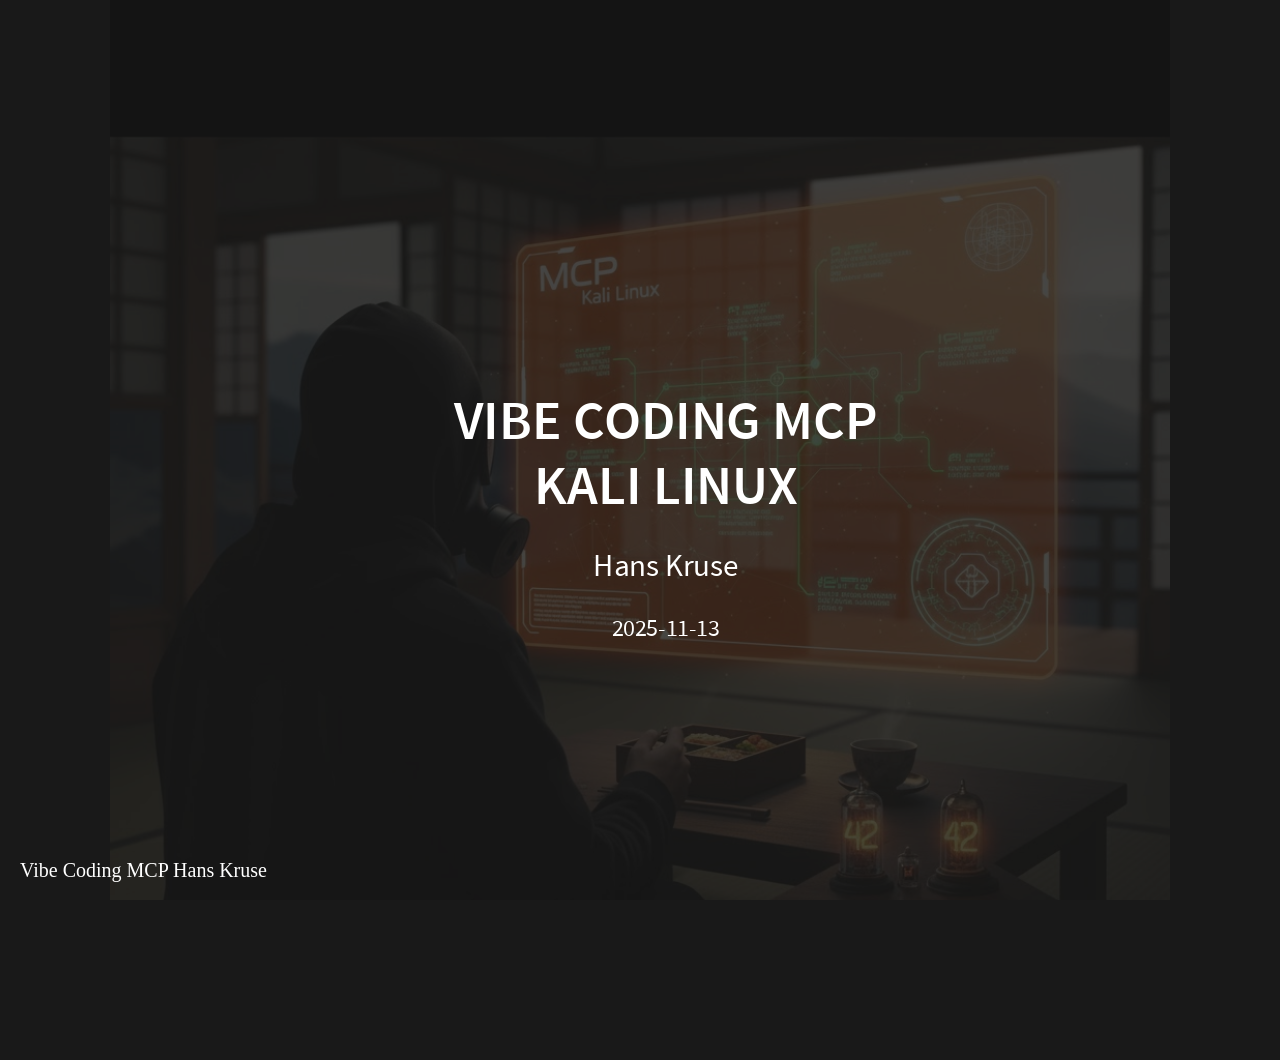
==== commit f6378639: "Feat: Prevent image overflow on single-image slides" ====
--- a/index.html
+++ b/index.html
@@ -214,19 +214,9 @@
 </section>
 <section id="a-webservice" class="slide level1">
 <h1>A webservice !?!</h1>
-<div class="two-column-layout">
-<div class="left-column">
-<ul>
-<li>Manual cleanup</li>
-<li>Refactored the code with gemini-cli</li>
-<li>A working solution</li>
-<li>Not MCP compliant</li>
-<li>A webservice</li>
-</ul>
-</div>
-<div class="right-column" data-image="images/vibe_coded_webservice.png">
-
-</div>
+<div class="single-image-slide"
+style="background-image: url(images/vibe_coded_webservice.png);">
+
 </div>
 </section>
 <section id="the-vibe-is-on" class="slide level1">
@@ -283,19 +273,31 @@
 </section>
 <section id="example-project" class="slide level1">
 <h1>Example project</h1>
-<p><img src="images/example_project.png" style="width: 100%; height: auto;"></p>
+<div class="single-image-slide"
+style="background-image: url(images/example_project.png);">
+
+</div>
 </section>
 <section id="fixed-project" class="slide level1">
 <h1>Fixed Project</h1>
-<p><img src="images/fixed_project.png" style="width: 100%; height: auto;"></p>
+<div class="single-image-slide"
+style="background-image: url(images/fixed_project.png);">
+
+</div>
 </section>
 <section id="mcp-inspector" class="slide level1">
 <h1>MCP Inspector</h1>
-<p><img src="images/mcp_inspector.png" style="width: 100%; height: auto;"></p>
+<div class="single-image-slide"
+style="background-image: url(images/mcp_inspector.png);">
+
+</div>
 </section>
 <section id="llm-studio" class="slide level1">
 <h1>LLM Studio</h1>
-<p><img src="images/llm_studio.png" style="width: 100%; height: auto;"></p>
+<div class="single-image-slide"
+style="background-image: url(images/llm_studio.png);">
+
+</div>
 </section>
 <section id="conclusion" class="slide level1">
 <h1>Conclusion</h1>
@@ -495,5 +497,43 @@
       });
     </script>
     <script>
+      Reveal.addEventListener( 'ready', event => {
+        setTimeout(() => {
+          const slideNumber = event.indexh;
+          const totalSlides = Reveal.getTotalSlides() - 1;
+          if (slideNumber > 0) {
+            document.querySelector('.page-number').innerHTML = `${slideNumber} / ${totalSlides}`;
+          }
+          // Call function to set background images on ready
+          setRightColumnBackgrounds();
+        }, 100);
+      } );
+      Reveal.addEventListener( 'slidechanged', event => {
+        const slideNumber = event.indexh;
+        const totalSlides = Reveal.getTotalSlides() - 1;
+        if (slideNumber > 0) {
+          document.querySelector('.page-number').innerHTML = `${slideNumber} / ${totalSlides}`;
+        } else {
+          document.querySelector('.page-number').innerHTML = '';
+        }
+        // Call function to set background images on slide change
+        setRightColumnBackgrounds();
+      } );
+
+      function setRightColumnBackgrounds() {
+        var rightColumns = document.querySelectorAll('.right-column');
+        rightColumns.forEach(function(element) {
+          var image = element.getAttribute('data-image');
+          if (image) {
+            element.style.backgroundImage = 'url(' + image + ')';
+          }
+        });
+      }
+
+      // Also call on DOMContentLoaded to catch initial load
+      document.addEventListener('DOMContentLoaded', function() {
+        setRightColumnBackgrounds();
+      });
+    </script>
     </body>
 </html>
--- a/custom.css
+++ b/custom.css
@@ -19,7 +19,6 @@
 #footer-left {
   bottom: 0;
   left: 0;
-  background-color: rgba(0, 0, 0, 0.3);
 }
 
 #footer-left a {
@@ -30,7 +29,6 @@
 #footer-right {
   bottom: 0;
   right: 0;
-  background-color: rgba(0, 0, 0, 0.3);
 }
 
 #footer-right .page-number {
@@ -103,6 +101,13 @@
   margin-bottom: 10px;
 }
 
+.single-image-slide {
+  height: 65vh;
+  background-size: contain;
+  background-position: center;
+  background-repeat: no-repeat;
+}
+
 .reveal .slides {
   padding-top: 20px;
   padding-left: 20px;
